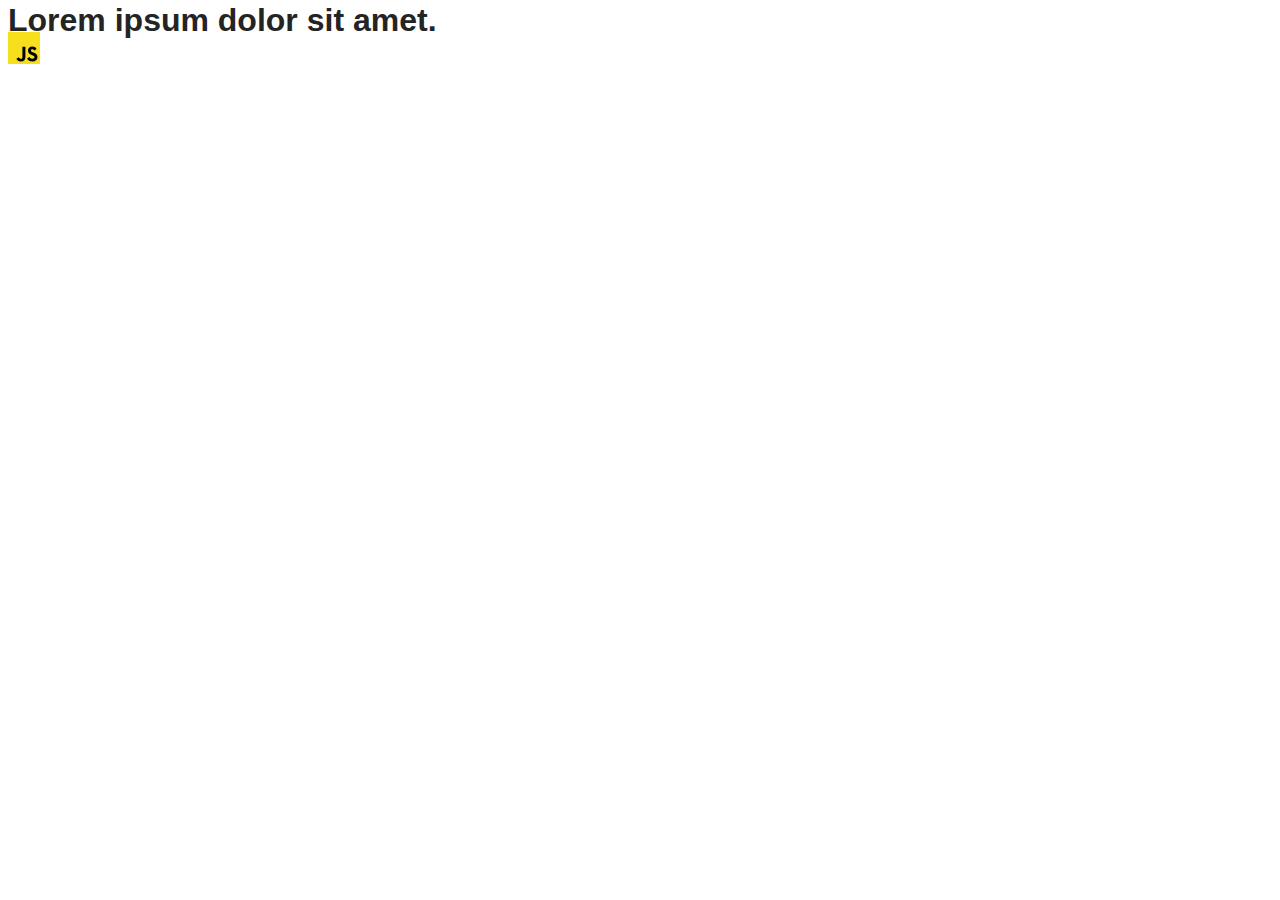
==== src/index.html @ 847f68ea "Initial commit" ====
<!DOCTYPE html>
<html lang="en">
  <head>
    <meta charset="UTF-8" />
    <link rel="icon" type="image/svg+xml" href="/favicon.svg" />
    <meta name="viewport" content="width=device-width, initial-scale=1.0" />
    <title>Vanilla App Template</title>
    <link rel="stylesheet" href="./css/styles.css" />
  </head>
  <body>
    <load ="partials/header.html" />

    <section>
      <h1>Lorem ipsum dolor sit amet.</h1>
      <!-- Path to images as from index.html file -->
      <img src="./img/javascript.svg" alt="" />
    </section>

    <!-- Loads the specified .html file -->
    <load ="partials/vite-promo.html" />

    <script type="module" src="./main.js"></script>
  </body>
</html>
---- src/css/styles.css ----
/**
  |============================
  | include css partials with
  | default @import url()
  |============================
*/
@import url('./reset.css');
@import url('./vite-promo.css');
@import url('./header.css');

:root {
  font-family: Inter, Avenir, Helvetica, Arial, sans-serif;
  font-size: 16px;
  line-height: 24px;
  font-weight: 400;

  color: #242424;
  background-color: rgba(255, 255, 255, 0.87);

  font-synthesis: none;
  text-rendering: optimizeLegibility;
  -webkit-font-smoothing: antialiased;
  -moz-osx-font-smoothing: grayscale;
  -webkit-text-size-adjust: 100%;
}
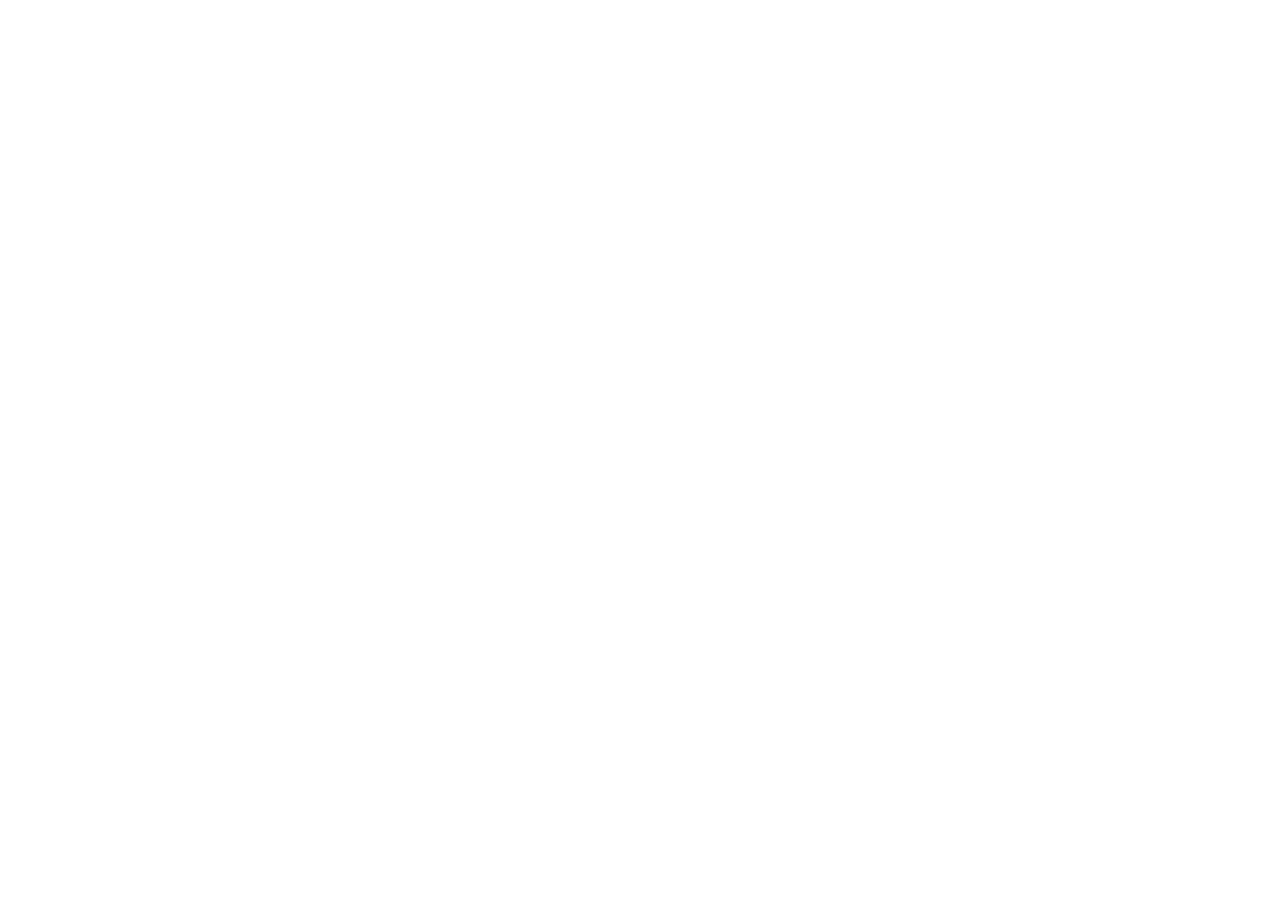
==== commit cf81c2f0: "flatpickr added" ====
--- a/src/index.html
+++ b/src/index.html
@@ -8,17 +8,9 @@
     <link rel="stylesheet" href="./css/styles.css" />
   </head>
   <body>
-    <load ="partials/header.html" />
-
-    <section>
-      <h1>Lorem ipsum dolor sit amet.</h1>
-      <!-- Path to images as from index.html file -->
-      <img src="./img/javascript.svg" alt="" />
-    </section>
-
-    <!-- Loads the specified .html file -->
-    <load ="partials/vite-promo.html" />
-
-    <script type="module" src="./main.js"></script>
+    <ul>
+      <li><a href="./1-timer.html"></a></li>
+      <li><a href="./2-snackbar.html"></a></li>
+    </ul>
   </body>
 </html>
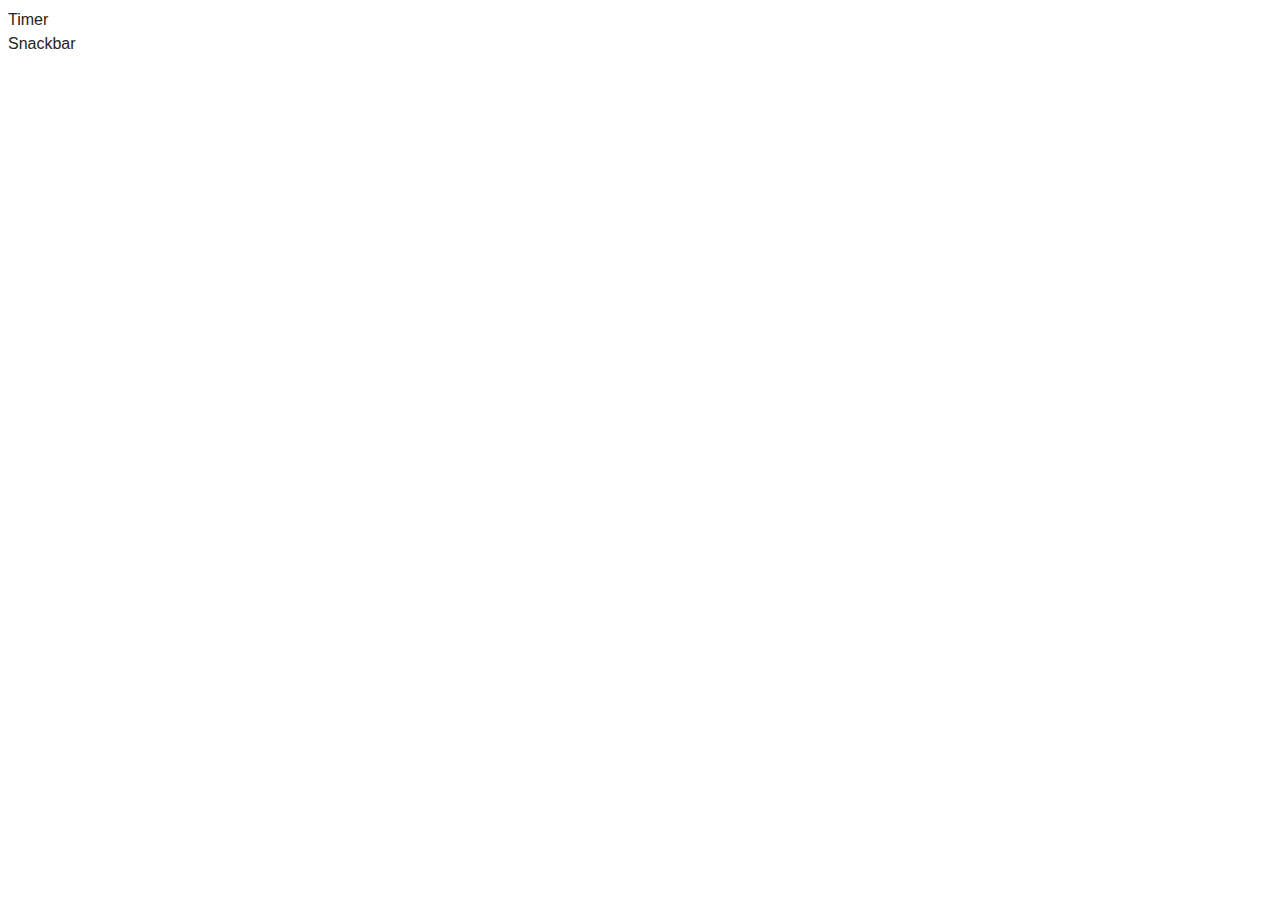
==== commit 7e604dfc: "update 1-timer.js" ====
--- a/src/index.html
+++ b/src/index.html
@@ -9,8 +9,8 @@
   </head>
   <body>
     <ul>
-      <li><a href="./1-timer.html"></a></li>
-      <li><a href="./2-snackbar.html"></a></li>
+      <li><a href="./1-timer.html">Timer</a></li>
+      <li><a href="./2-snackbar.html">Snackbar</a></li>
     </ul>
   </body>
 </html>
--- a/src/css/styles.css
+++ b/src/css/styles.css
@@ -5,8 +5,6 @@
   |============================
 */
 @import url('./reset.css');
-@import url('./vite-promo.css');
-@import url('./header.css');
 
 :root {
   font-family: Inter, Avenir, Helvetica, Arial, sans-serif;
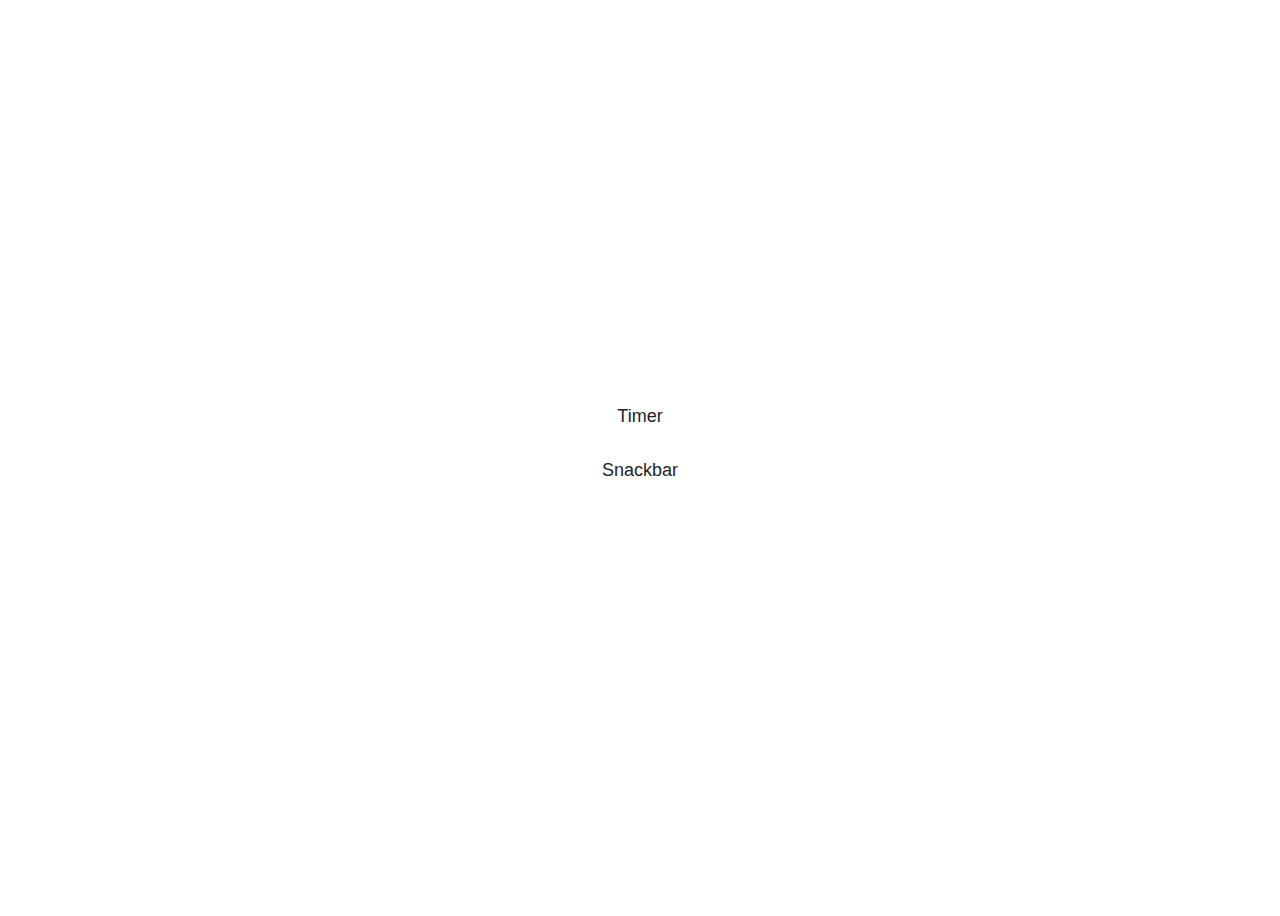
==== commit eb6d9a79: "2-snackbar.js update" ====
--- a/src/index.html
+++ b/src/index.html
@@ -4,7 +4,7 @@
     <meta charset="UTF-8" />
     <link rel="icon" type="image/svg+xml" href="/favicon.svg" />
     <meta name="viewport" content="width=device-width, initial-scale=1.0" />
-    <title>Vanilla App Template</title>
+    <title>Homework 10</title>
     <link rel="stylesheet" href="./css/styles.css" />
   </head>
   <body>
--- a/src/css/styles.css
+++ b/src/css/styles.css
@@ -21,3 +21,84 @@
   -moz-osx-font-smoothing: grayscale;
   -webkit-text-size-adjust: 100%;
 }
+
+body {
+  box-sizing: border-box;
+  display: flex;
+  justify-content: center;
+  flex-direction: column;
+  align-items: center;
+  height: 100vh;
+}
+
+a {
+  font-size: 18px;
+  margin-bottom: 30px;
+  display: block;
+  text-align: center;
+}
+
+.input-wrapper {
+  display: flex;
+  align-items: center;
+  gap: 5px;
+}
+
+.timer {
+  display: flex;
+  gap: 20px;
+  margin-top: 20px;
+}
+
+input[type='text'] {
+  font-size: 18px;
+}
+
+button[type='button'] {
+  height: 26px;
+}
+
+.field {
+  display: flex;
+  flex-direction: column;
+}
+
+.value {
+  font-size: 30px;
+  text-align: center;
+}
+
+.label {
+  font-size: 14px;
+  text-transform: uppercase;
+}
+
+.form {
+  width: 300px;
+}
+
+form > label {
+  display: flex;
+  flex-direction: column;
+  margin-bottom: 20px;
+}
+
+input[type='number'] {
+  height: 30px;
+  font-size: 20px;
+}
+
+fieldset {
+  margin-bottom: 20px;
+  display: flex;
+  justify-content: space-evenly;
+}
+
+button[type='submit'] {
+  width: 300px;
+  height: 30px;
+}
+
+.snackbar-izitoast {
+  width: 500px;
+}
